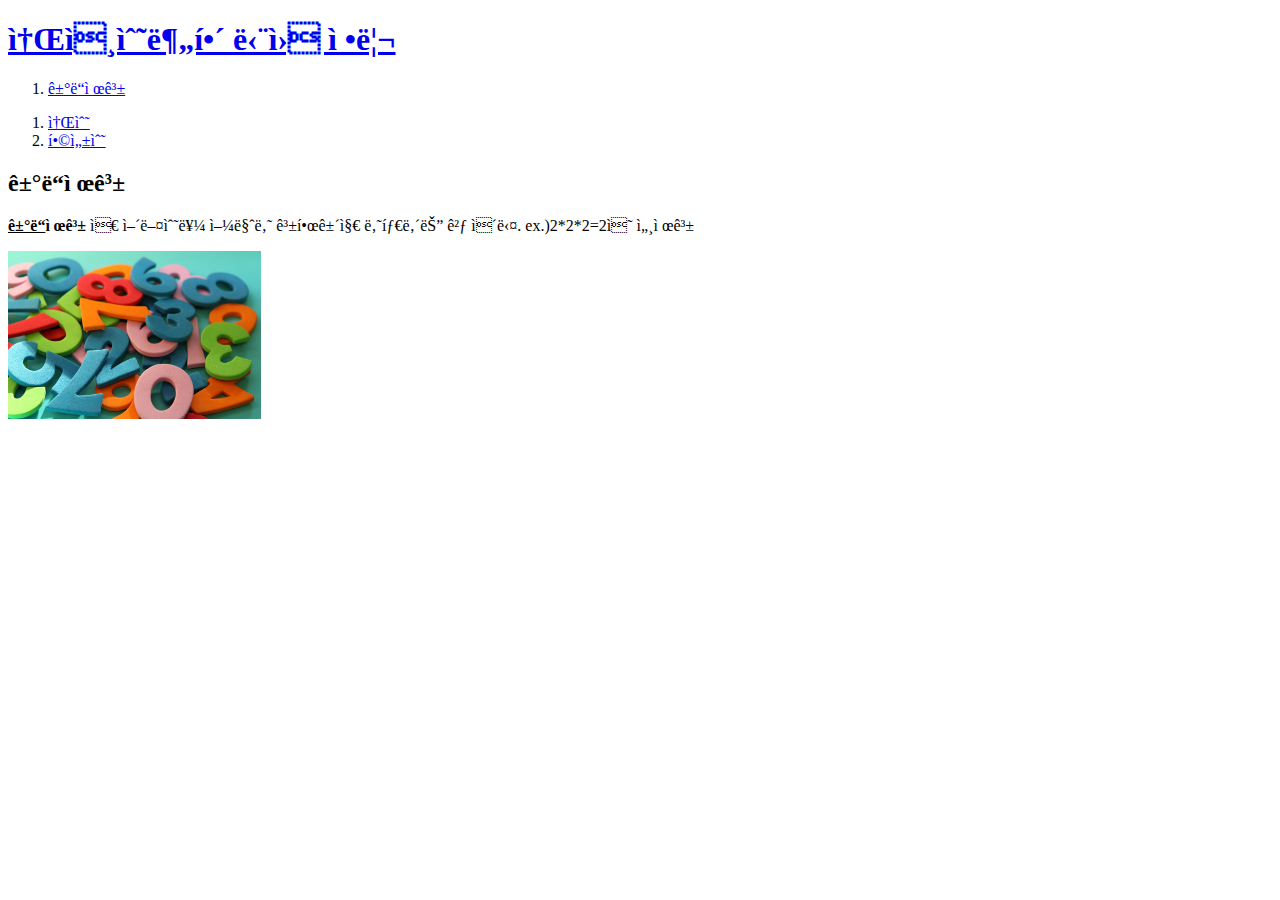
==== 1.html @ 6606b26b "test" ====
<!DOCTYPE html>
<html>
<head>
    <title>소인수분해 단원 정리</title>
    <meta charset="utf=8">
</head>
<body>
    <h1><a href="index.html">소인수분해 단원 정리</a></h1>
    <ol>
        <li><a href="1.html">거듭제곱</a></li>
    </ol>       
    <ol>
        <li><a href="2.html">소수</a></li>
        <li><a href="3.html">합성수</a></li>
    </ol>
    <h2>거듭제곱</h2>
    <p><strong> <u>거듭</u>제곱 </strong>은 어떤수를 얼마나 곱한건지 나타내는 것 이다. ex.)2*2*2=2의 세제곱</p>
    
    <img src="number.jpg" width="20%">
</body>
</html>
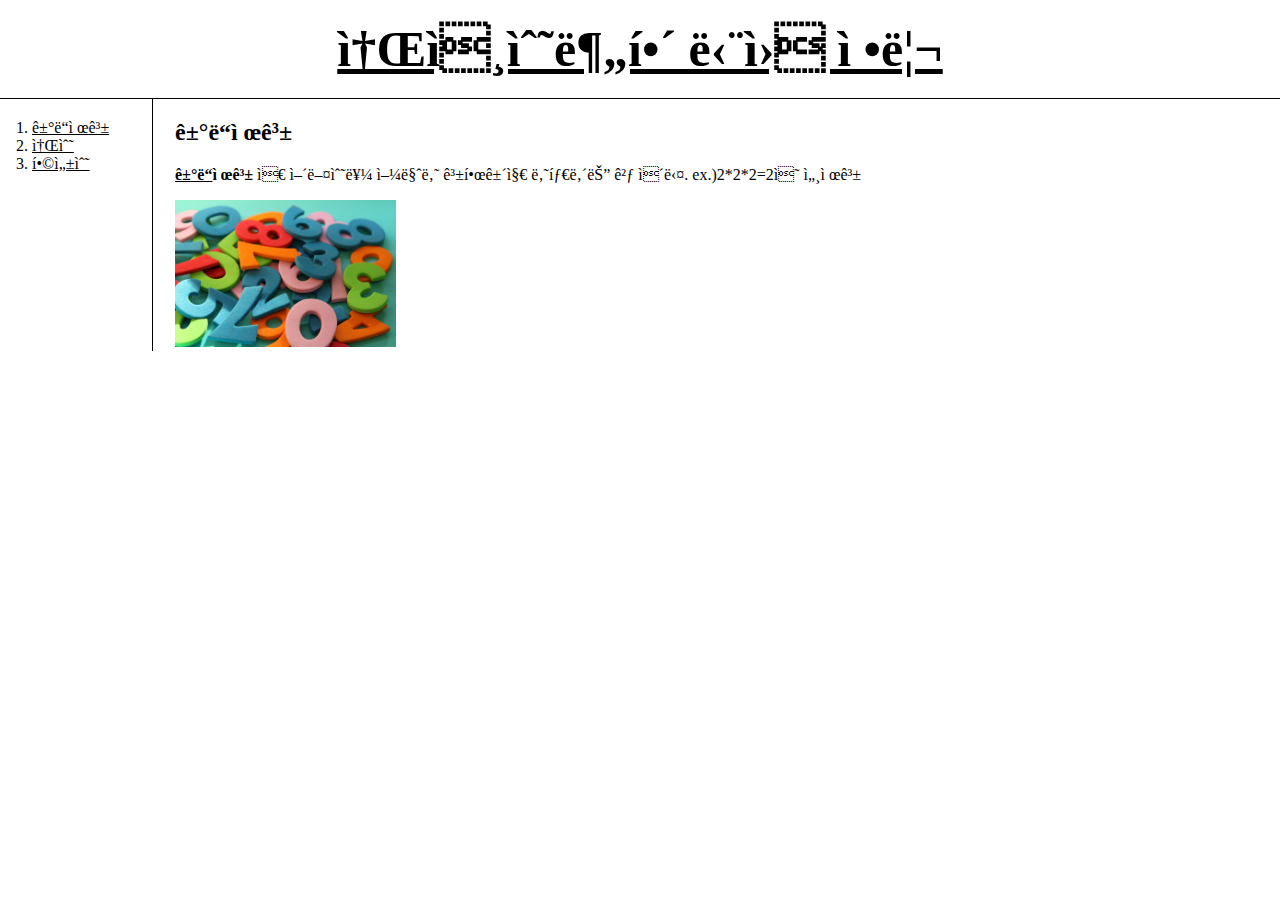
==== commit 927b7379: "test 2" ====
--- a/1.html
+++ b/1.html
@@ -3,19 +3,31 @@
 <head>
     <title>소인수분해 단원 정리</title>
     <meta charset="utf=8">
+    <link rel="stylesheet" href="style.css">
 </head>
 <body>
-    <h1><a href="index.html">소인수분해 단원 정리</a></h1>
+    <h1><a href="index.html" >소인수분해 단원 정리</a></h1>
+<div id="grid">
     <ol>
-        <li><a href="1.html">거듭제곱</a></li>
+        <li><a href="1.html" >거듭제곱</a></li>
+        <li><a href="2.html" >소수</a></li>
+        <li><a href="3.html" >합성수</a></li>
+    </ol>
+    <!-- 
+    <h1><a href="index.html"><font color="red">소인수분해 단원 정리</font></a></h1>
+    <ol>
+        <li><a href="1.html"><font color="red">거듭제곱</font></a></li>
     </ol>       
     <ol>
-        <li><a href="2.html">소수</a></li>
-        <li><a href="3.html">합성수</a></li>
+        <li><a href="2.html"><font color="red">소수</font></a></li>
+        <li><a href="3.html"><font color="red">합성수</font></a></li>
     </ol>
+-->
+ <div id="article">
     <h2>거듭제곱</h2>
     <p><strong> <u>거듭</u>제곱 </strong>은 어떤수를 얼마나 곱한건지 나타내는 것 이다. ex.)2*2*2=2의 세제곱</p>
-    
     <img src="number.jpg" width="20%">
+ </div>
+</div> 
 </body>
 </html>--- a/style.css
+++ b/style.css
@@ -0,0 +1,37 @@
+a {
+    color: black;
+  }
+  h1 {
+      font-size:50px;
+      text-align: center;
+      border-bottom:1px solid black;
+      margin:0;
+      padding: 20px;
+  }
+  #grid ol{
+      border-right:1px solid black;
+      width: 100px;
+      margin: 0;
+      padding: 20px;
+  }
+  body{
+      margin: 0;
+  }
+  #grid{
+      display: grid;
+      grid-template-columns: 150px 1fr ;
+  }
+  #grid ol{
+      padding-left: 32px;
+  }
+  #article{
+      padding-left: 25px;
+  }
+  @media(max-width:800px){
+    #grid{
+      display: block;}
+    #grid ol{
+    border-right:none;}
+    h1 {
+      border-bottom:none;}
+  }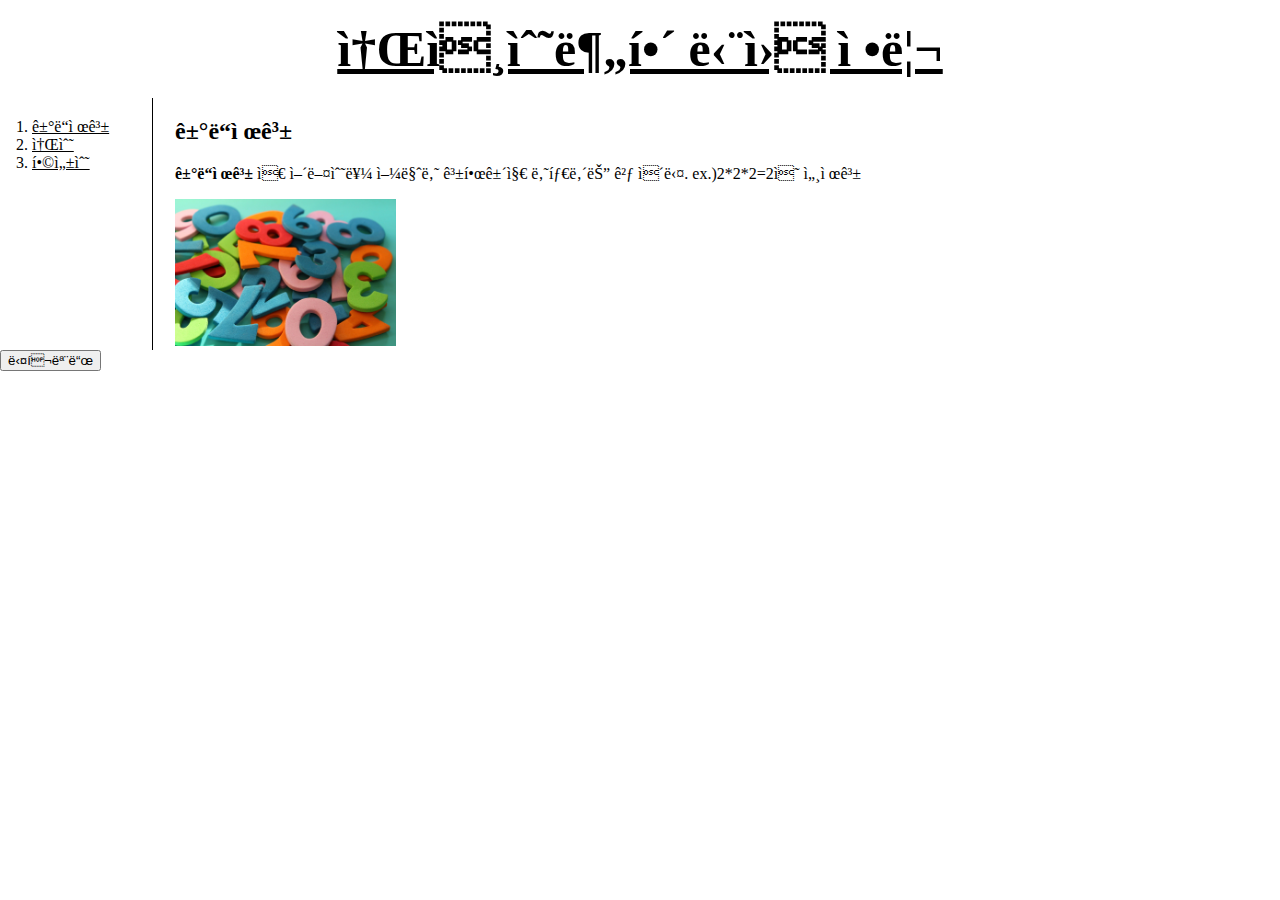
==== commit 0a64d1b8: "test 3" ====
--- a/1.html
+++ b/1.html
@@ -4,6 +4,8 @@
     <title>소인수분해 단원 정리</title>
     <meta charset="utf=8">
     <link rel="stylesheet" href="style.css">
+    <script src="https://ajax.googleapis.com/ajax/libs/jquery/3.6.0/jquery.min.js"></script>
+    <script src="colors.js"></script>
 </head>
 <body>
     <h1><a href="index.html" >소인수분해 단원 정리</a></h1>
@@ -25,9 +27,13 @@
 -->
  <div id="article">
     <h2>거듭제곱</h2>
-    <p><strong> <u>거듭</u>제곱 </strong>은 어떤수를 얼마나 곱한건지 나타내는 것 이다. ex.)2*2*2=2의 세제곱</p>
+    <p><strong> 거듭제곱 </strong>은 어떤수를 얼마나 곱한건지 나타내는 것 이다. ex.)2*2*2=2의 세제곱</p>
     <img src="number.jpg" width="20%">
- </div>
+    
+</div>
 </div> 
+<input type="button" value="다크모드" onclick="
+    darkLightHandler(this);
+   ">
 </body>
 </html>--- a/style.css
+++ b/style.css
@@ -4,12 +4,11 @@
   h1 {
       font-size:50px;
       text-align: center;
-      border-bottom:1px solid black;
       margin:0;
       padding: 20px;
   }
   #grid ol{
-      border-right:1px solid black;
+      border-right:1px solid ;
       width: 100px;
       margin: 0;
       padding: 20px;
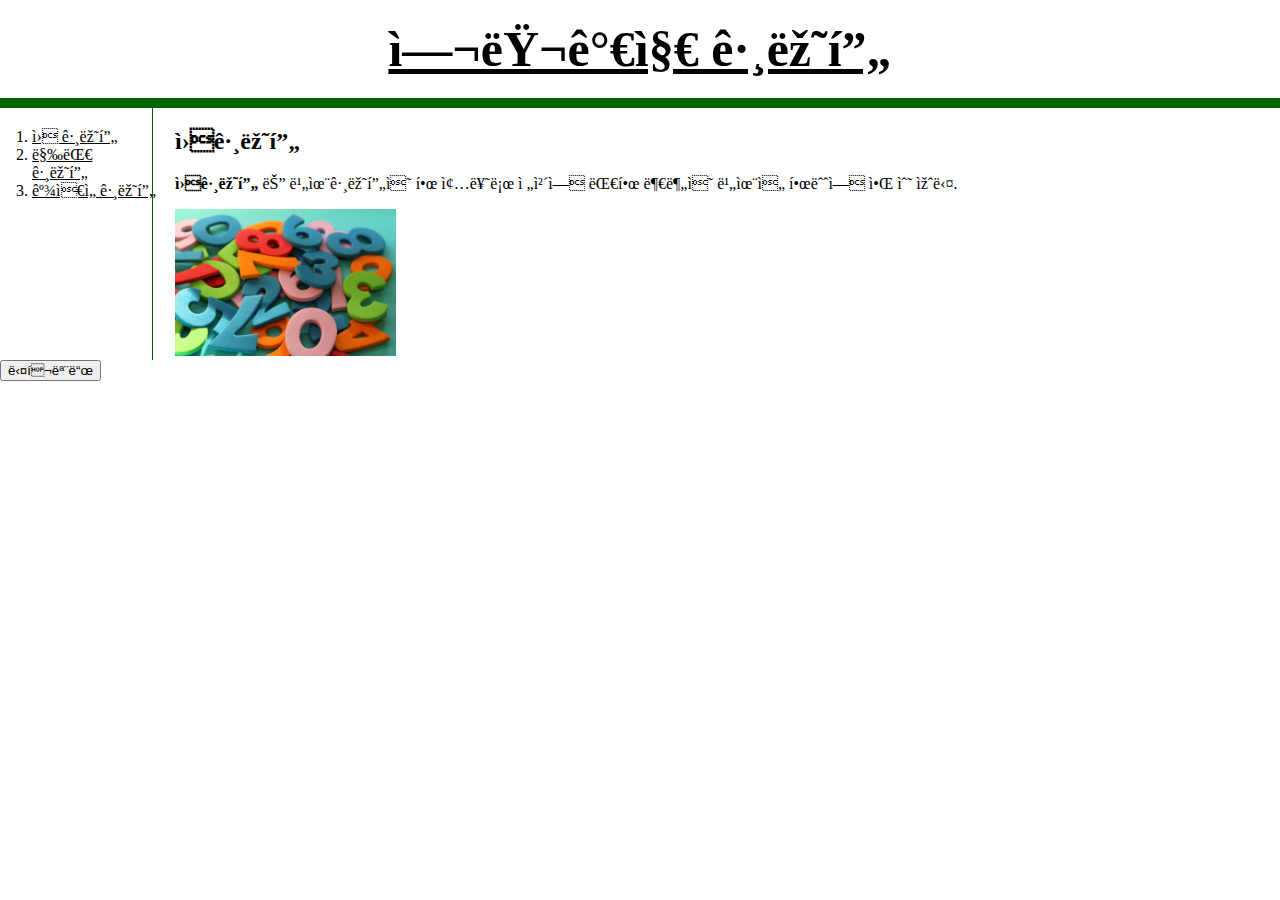
==== commit bc87d3b3: "final test" ====
--- a/1.html
+++ b/1.html
@@ -1,33 +1,24 @@
 <!DOCTYPE html>
 <html>
 <head>
-    <title>소인수분해 단원 정리</title>
+    <title>여러가지 그래프</title>
     <meta charset="utf=8">
     <link rel="stylesheet" href="style.css">
     <script src="https://ajax.googleapis.com/ajax/libs/jquery/3.6.0/jquery.min.js"></script>
     <script src="colors.js"></script>
 </head>
 <body>
-    <h1><a href="index.html" >소인수분해 단원 정리</a></h1>
+    <h1><a href="index.html" >여러가지 그래프</a></h1>
 <div id="grid">
     <ol>
-        <li><a href="1.html" >거듭제곱</a></li>
-        <li><a href="2.html" >소수</a></li>
-        <li><a href="3.html" >합성수</a></li>
+        <li><a href="1.html" >원 그래프</a></li>
+        <li><a href="2.html" >막대 그래프</a></li>
+        <li><a href="3.html" >꺾은선그래프</a></li>
     </ol>
-    <!-- 
-    <h1><a href="index.html"><font color="red">소인수분해 단원 정리</font></a></h1>
-    <ol>
-        <li><a href="1.html"><font color="red">거듭제곱</font></a></li>
-    </ol>       
-    <ol>
-        <li><a href="2.html"><font color="red">소수</font></a></li>
-        <li><a href="3.html"><font color="red">합성수</font></a></li>
-    </ol>
--->
  <div id="article">
-    <h2>거듭제곱</h2>
-    <p><strong> 거듭제곱 </strong>은 어떤수를 얼마나 곱한건지 나타내는 것 이다. ex.)2*2*2=2의 세제곱</p>
+    <h2>원그래프</h2>
+    <p><strong> 원그래프 </strong>는 비율그래프의 한 종류로 
+        전체에 대한 부분의 비율을 한눈에 알 수 있다.</p>
     <img src="number.jpg" width="20%">
     
 </div>
--- a/style.css
+++ b/style.css
@@ -6,9 +6,10 @@
       text-align: center;
       margin:0;
       padding: 20px;
+      border-bottom: 10px solid darkgreen;
   }
   #grid ol{
-      border-right:1px solid ;
+      border-right:1px solid darkgreen;
       width: 100px;
       margin: 0;
       padding: 20px;
@@ -26,11 +27,13 @@
   #article{
       padding-left: 25px;
   }
-  @media(max-width:800px){
+  @media(max-width:700px){
     #grid{
       display: block;}
     #grid ol{
-    border-right:none;}
+    border-right:none;
+ 
+    }
     h1 {
-      border-bottom:none;}
+      border-bottom: 10px solid darkgreen;}
   }